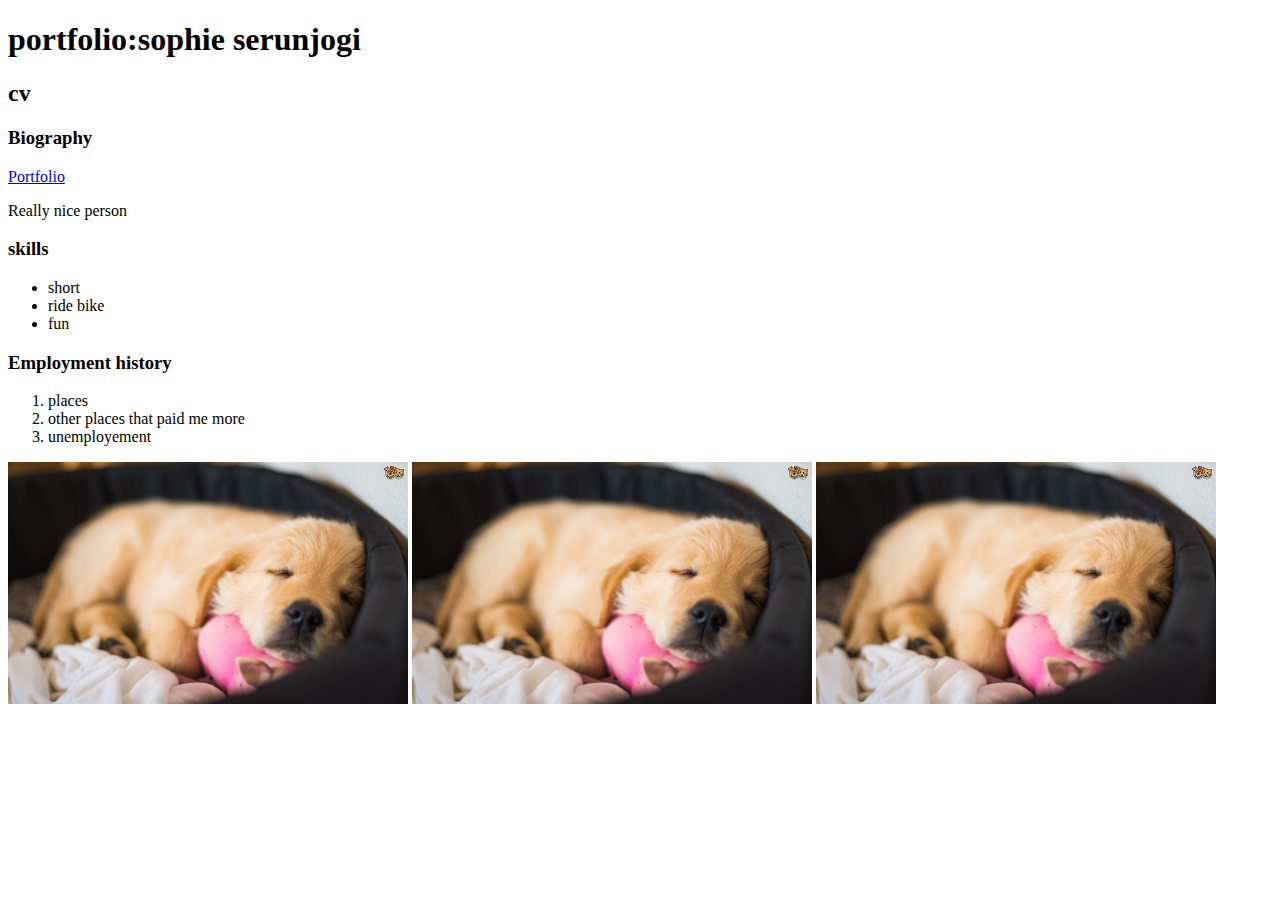
==== index.html @ 5d85d566 "portfolio firsr commit" ====
<!DOCTYPE html>
<html>
	<head>
		<title>sophie serunjogi</title>
	</head>
	<body>
     <h1>portfolio:sophie serunjogi</h1>
     <h2>cv</h2>
     <h3>Biography</h3>
<a href="portfolio.html">Portfolio</a>
     <p>Really nice person </p>

     </p>

     <h3>skills</h3>
     <ul>
     	<li>short</li>
     	<li>ride bike</li>
     	<li>fun</li>
     </ul>
     <h3>Employment history</h3>
     <ol>
     	<li>places</li>
     	<li>other places that paid me more</li>
     	<li>unemployement</li>
     </ol>
   <img src="images/how-much-sleep-do-puppies-actually-need-585a6d2b3e251 puppy.jpg"width="400px">
   <img src="images/how-much-sleep-do-puppies-actually-need-585a6d2b3e251 puppy.jpg"width="400px">
   <img src="images/how-much-sleep-do-puppies-actually-need-585a6d2b3e251 puppy.jpg"width="400px">
     
     
     

	</body>
</html>
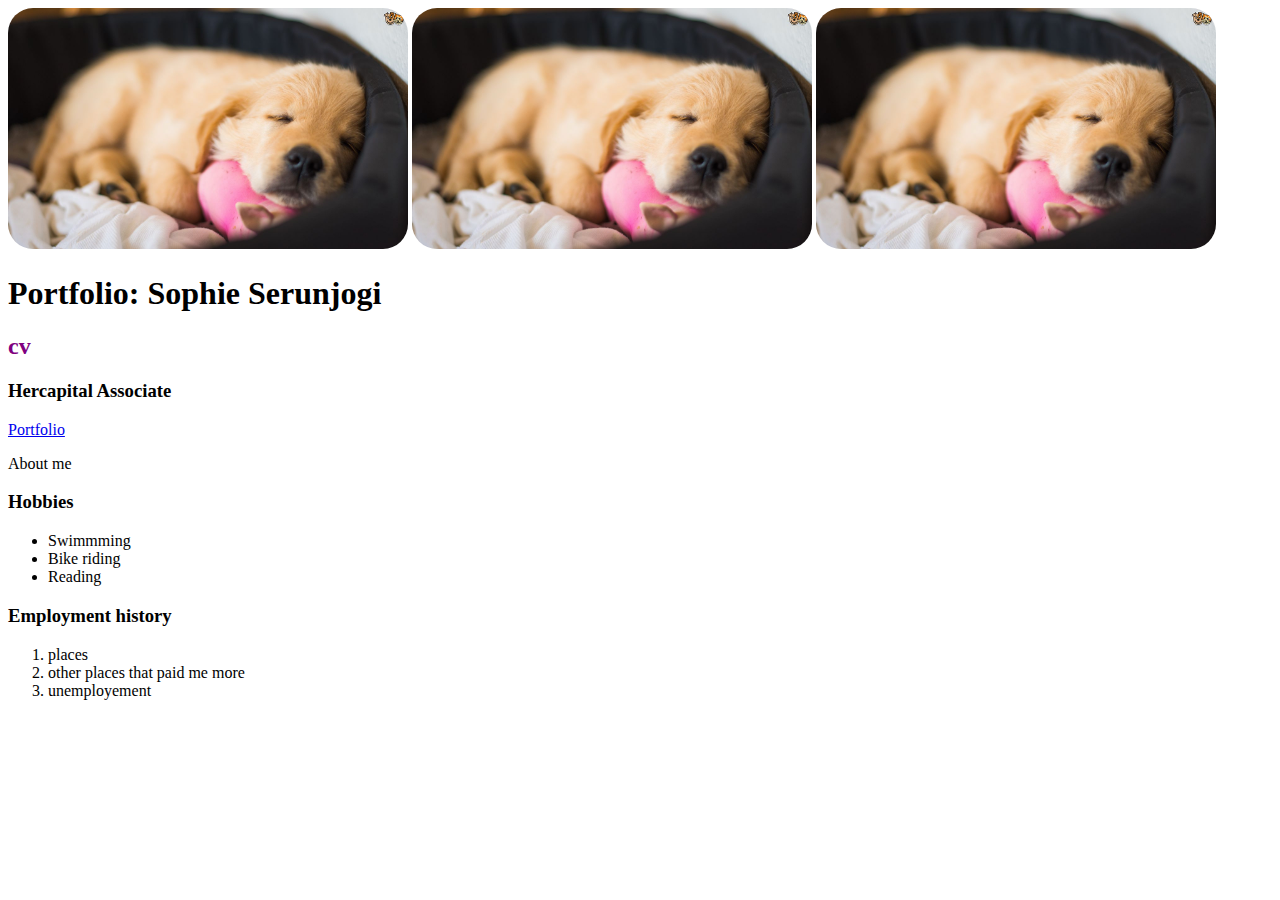
==== commit 9b2d6ba0: "added contact page" ====
--- a/index.html
+++ b/index.html
@@ -2,21 +2,36 @@
 <html>
 	<head>
 		<title>sophie serunjogi</title>
+        <link rel="stylesheet" type="text/css" href="css/index.css">
 	</head>
 	<body>
-     <h1>portfolio:sophie serunjogi</h1>
+     <img class="round"src="images/how-much-sleep-do-puppies-actually-need-585a6d2b3e251 puppy.jpg"width="400px">
+     <img class="round"src="images/how-much-sleep-do-puppies-actually-need-585a6d2b3e251 puppy.jpg"width="400px">
+    <img class="round"src="images/how-much-sleep-do-puppies-actually-need-585a6d2b3e251 puppy.jpg"width="400px">
+
+
+
+     <h1>Portfolio: Sophie Serunjogi</h1>
      <h2>cv</h2>
-     <h3>Biography</h3>
+     <h3>Hercapital Associate</h3>
 <a href="portfolio.html">Portfolio</a>
-     <p>Really nice person </p>
+     <p> About me </p>
+     </b>
+          
+
+
+
+
+     
 
      </p>
 
-     <h3>skills</h3>
+     <h3>Hobbies
+     </h3>
      <ul>
-     	<li>short</li>
-     	<li>ride bike</li>
-     	<li>fun</li>
+     	<li>Swimmming</li>
+     	<li>Bike riding</li>
+     	<li>Reading</li>
      </ul>
      <h3>Employment history</h3>
      <ol>
@@ -24,10 +39,7 @@
      	<li>other places that paid me more</li>
      	<li>unemployement</li>
      </ol>
-   <img src="images/how-much-sleep-do-puppies-actually-need-585a6d2b3e251 puppy.jpg"width="400px">
-   <img src="images/how-much-sleep-do-puppies-actually-need-585a6d2b3e251 puppy.jpg"width="400px">
-   <img src="images/how-much-sleep-do-puppies-actually-need-585a6d2b3e251 puppy.jpg"width="400px">
-     
+   
      
      
 
--- a/css/index.css
+++ b/css/index.css
@@ -0,0 +1,23 @@
+h1{
+	font-size: 50px
+	margin: 5px
+}
+h2{ color: purple;}
+
+.round {border-radius: 25px}
+
+{padding-left: 0px
+ padding-right:
+
+}
+
+
+
+
+
+
+
+
+
+#header
+
